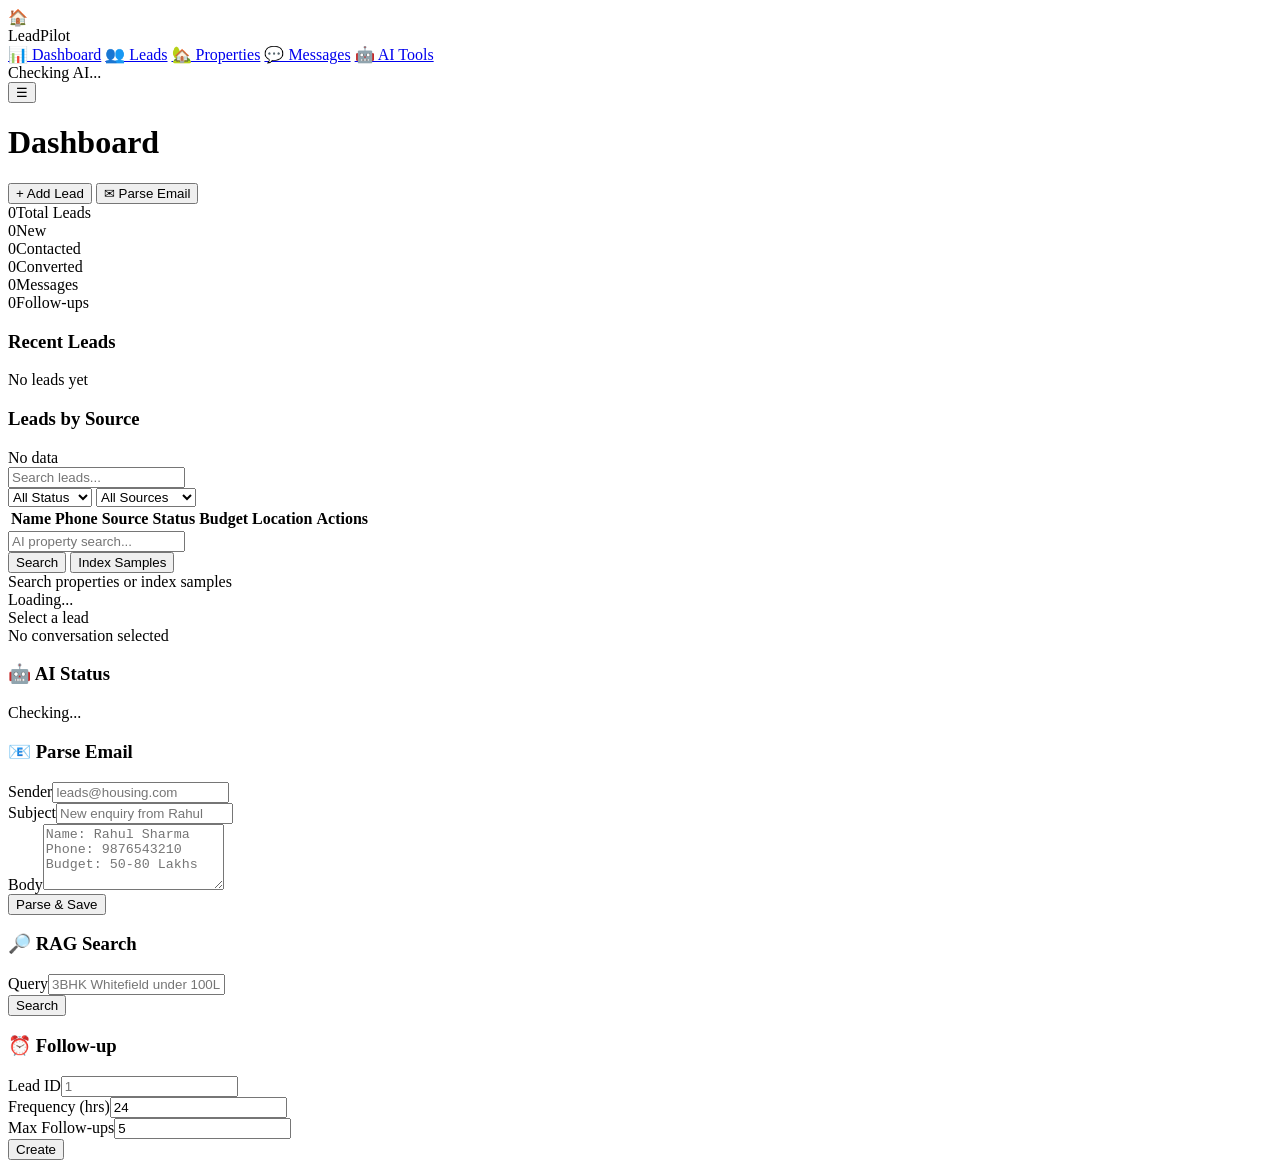
==== frontend/index.html @ 870a41e2 "Initial commit: LeadPilot Real Estate Lead Management System" ====
<!DOCTYPE html>
<html lang="en">
<head>
    <meta charset="UTF-8">
    <meta name="viewport" content="width=device-width, initial-scale=1.0">
    <title>LeadPilot — AI Real Estate Lead Manager</title>
    <meta name="description" content="AI-powered local real estate lead management system">
    <link rel="preconnect" href="https://fonts.googleapis.com">
    <link href="https://fonts.googleapis.com/css2?family=Inter:wght@300;400;500;600;700;800&display=swap" rel="stylesheet">
    <link rel="stylesheet" href="/static/style.css">
</head>
<body>
    <aside class="sidebar" id="sidebar">
        <div class="sidebar-brand">
            <div class="brand-icon">&#127968;</div>
            <span class="brand-text">LeadPilot</span>
        </div>
        <nav class="sidebar-nav">
            <a href="#" class="nav-item active" data-view="dashboard" id="nav-dashboard">&#128202; Dashboard</a>
            <a href="#" class="nav-item" data-view="leads" id="nav-leads">&#128101; Leads</a>
            <a href="#" class="nav-item" data-view="properties" id="nav-properties">&#127969; Properties</a>
            <a href="#" class="nav-item" data-view="messages" id="nav-messages">&#128172; Messages</a>
            <a href="#" class="nav-item" data-view="ai" id="nav-ai">&#129302; AI Tools</a>
        </nav>
        <div class="sidebar-footer">
            <div class="ai-status" id="ai-status-indicator">
                <span class="status-dot offline"></span>
                <span class="status-text">Checking AI...</span>
            </div>
        </div>
    </aside>

    <main class="main-content" id="main-content">
        <header class="top-header">
            <div class="header-left">
                <button class="menu-toggle" id="menu-toggle">&#9776;</button>
                <h1 class="page-title" id="page-title">Dashboard</h1>
            </div>
            <div class="header-right">
                <button class="btn btn-primary btn-sm" id="btn-add-lead">+ Add Lead</button>
                <button class="btn btn-outline btn-sm" id="btn-parse-email">&#9993; Parse Email</button>
            </div>
        </header>

        <!-- Dashboard View -->
        <div class="view active" id="view-dashboard">
            <div class="stats-grid" id="stats-grid">
                <div class="stat-card stat-total"><div class="stat-info"><span class="stat-value" id="stat-total">0</span><span class="stat-label">Total Leads</span></div></div>
                <div class="stat-card stat-new"><div class="stat-info"><span class="stat-value" id="stat-new">0</span><span class="stat-label">New</span></div></div>
                <div class="stat-card stat-contacted"><div class="stat-info"><span class="stat-value" id="stat-contacted">0</span><span class="stat-label">Contacted</span></div></div>
                <div class="stat-card stat-converted"><div class="stat-info"><span class="stat-value" id="stat-converted">0</span><span class="stat-label">Converted</span></div></div>
                <div class="stat-card stat-messages"><div class="stat-info"><span class="stat-value" id="stat-messages">0</span><span class="stat-label">Messages</span></div></div>
                <div class="stat-card stat-followups"><div class="stat-info"><span class="stat-value" id="stat-followups">0</span><span class="stat-label">Follow-ups</span></div></div>
            </div>
            <div class="dashboard-grid">
                <div class="card"><div class="card-header"><h3>Recent Leads</h3></div><div class="card-body" id="recent-leads-list"><div class="empty-state">No leads yet</div></div></div>
                <div class="card"><div class="card-header"><h3>Leads by Source</h3></div><div class="card-body" id="source-chart"><div class="empty-state">No data</div></div></div>
            </div>
        </div>

        <!-- Leads View -->
        <div class="view" id="view-leads">
            <div class="view-controls">
                <div class="search-box"><input type="text" placeholder="Search leads..." id="lead-search" /></div>
                <select id="filter-status" class="select-input"><option value="">All Status</option><option value="new">New</option><option value="contacted">Contacted</option><option value="interested">Interested</option><option value="converted">Converted</option><option value="lost">Lost</option></select>
                <select id="filter-source" class="select-input"><option value="">All Sources</option><option value="housing">Housing.com</option><option value="99acres">99acres</option><option value="magicbricks">MagicBricks</option><option value="manual">Manual</option></select>
            </div>
            <div class="table-container">
                <table class="data-table" id="leads-table"><thead><tr><th>Name</th><th>Phone</th><th>Source</th><th>Status</th><th>Budget</th><th>Location</th><th>Actions</th></tr></thead><tbody id="leads-tbody"></tbody></table>
            </div>
        </div>

        <!-- Properties View -->
        <div class="view" id="view-properties">
            <div class="view-controls">
                <div class="search-box"><input type="text" placeholder="AI property search..." id="property-search" /></div>
                <button class="btn btn-primary btn-sm" id="btn-search-properties">Search</button>
                <button class="btn btn-outline btn-sm" id="btn-index-samples">Index Samples</button>
            </div>
            <div class="properties-grid" id="properties-grid"><div class="empty-state">Search properties or index samples</div></div>
        </div>

        <!-- Messages View -->
        <div class="view" id="view-messages">
            <div class="messages-layout">
                <div class="leads-sidebar" id="msg-leads-list"><div class="empty-state small">Loading...</div></div>
                <div class="chat-area" id="chat-area">
                    <div class="chat-header" id="chat-header">Select a lead</div>
                    <div class="chat-messages" id="chat-messages"><div class="empty-state">No conversation selected</div></div>
                    <div class="chat-input" id="chat-input-area" style="display:none">
                        <input type="text" placeholder="Type a message..." id="chat-input" />
                        <button class="btn btn-primary btn-sm" id="btn-send-msg">Send</button>
                        <button class="btn btn-accent btn-sm" id="btn-ai-reply">&#129302; AI</button>
                    </div>
                </div>
            </div>
        </div>

        <!-- AI Tools View -->
        <div class="view" id="view-ai">
            <div class="ai-tools-grid">
                <div class="card"><div class="card-header"><h3>&#129302; AI Status</h3></div><div class="card-body" id="ai-status-detail"><p>Checking...</p></div></div>
                <div class="card"><div class="card-header"><h3>&#128231; Parse Email</h3></div><div class="card-body">
                    <div class="form-group"><label>Sender</label><input type="text" id="parse-sender" class="form-input" placeholder="leads@housing.com" /></div>
                    <div class="form-group"><label>Subject</label><input type="text" id="parse-subject" class="form-input" placeholder="New enquiry from Rahul" /></div>
                    <div class="form-group"><label>Body</label><textarea id="parse-body" class="form-input" rows="4" placeholder="Name: Rahul Sharma&#10;Phone: 9876543210&#10;Budget: 50-80 Lakhs"></textarea></div>
                    <button class="btn btn-primary" id="btn-do-parse">Parse & Save</button>
                    <div class="result-box" id="parse-result" style="display:none"></div>
                </div></div>
                <div class="card"><div class="card-header"><h3>&#128270; RAG Search</h3></div><div class="card-body">
                    <div class="form-group"><label>Query</label><input type="text" id="rag-query" class="form-input" placeholder="3BHK Whitefield under 100L" /></div>
                    <button class="btn btn-primary" id="btn-rag-search">Search</button>
                    <div class="result-box" id="rag-result" style="display:none"></div>
                </div></div>
                <div class="card"><div class="card-header"><h3>&#9200; Follow-up</h3></div><div class="card-body">
                    <div class="form-group"><label>Lead ID</label><input type="number" id="fu-lead-id" class="form-input" placeholder="1" /></div>
                    <div class="form-group"><label>Frequency (hrs)</label><input type="number" id="fu-frequency" class="form-input" value="24" /></div>
                    <div class="form-group"><label>Max Follow-ups</label><input type="number" id="fu-max" class="form-input" value="5" /></div>
                    <button class="btn btn-primary" id="btn-create-followup">Create</button>
                    <div class="result-box" id="followup-result" style="display:none"></div>
                </div></div>
            </div>
        </div>
    </main>

    <!-- Add Lead Modal -->
    <div class="modal-overlay" id="modal-overlay" style="display:none">
        <div class="modal" id="add-lead-modal">
            <div class="modal-header"><h3>Add New Lead</h3><button class="modal-close" id="modal-close">&times;</button></div>
            <div class="modal-body">
                <div class="form-row"><div class="form-group"><label>Name *</label><input type="text" id="new-lead-name" class="form-input" required /></div><div class="form-group"><label>Phone</label><input type="text" id="new-lead-phone" class="form-input" /></div></div>
                <div class="form-row"><div class="form-group"><label>Email</label><input type="email" id="new-lead-email" class="form-input" /></div><div class="form-group"><label>Source</label><select id="new-lead-source" class="form-input"><option value="manual">Manual</option><option value="housing">Housing.com</option><option value="99acres">99acres</option><option value="magicbricks">MagicBricks</option></select></div></div>
                <div class="form-row"><div class="form-group"><label>Budget Min (L)</label><input type="number" id="new-lead-budget-min" class="form-input" /></div><div class="form-group"><label>Budget Max (L)</label><input type="number" id="new-lead-budget-max" class="form-input" /></div></div>
                <div class="form-row"><div class="form-group"><label>Location</label><input type="text" id="new-lead-location" class="form-input" /></div><div class="form-group"><label>Type</label><select id="new-lead-type" class="form-input"><option value="">Any</option><option value="apartment">Apartment</option><option value="villa">Villa</option><option value="plot">Plot</option><option value="office">Office</option></select></div></div>
                <div class="form-group"><label>Notes</label><textarea id="new-lead-notes" class="form-input" rows="2"></textarea></div>
            </div>
            <div class="modal-footer"><button class="btn btn-outline" id="btn-cancel-lead">Cancel</button><button class="btn btn-primary" id="btn-save-lead">Save Lead</button></div>
        </div>
    </div>
    <div class="toast-container" id="toast-container"></div>
    <script src="/static/app.js"></script>
</body>
</html>
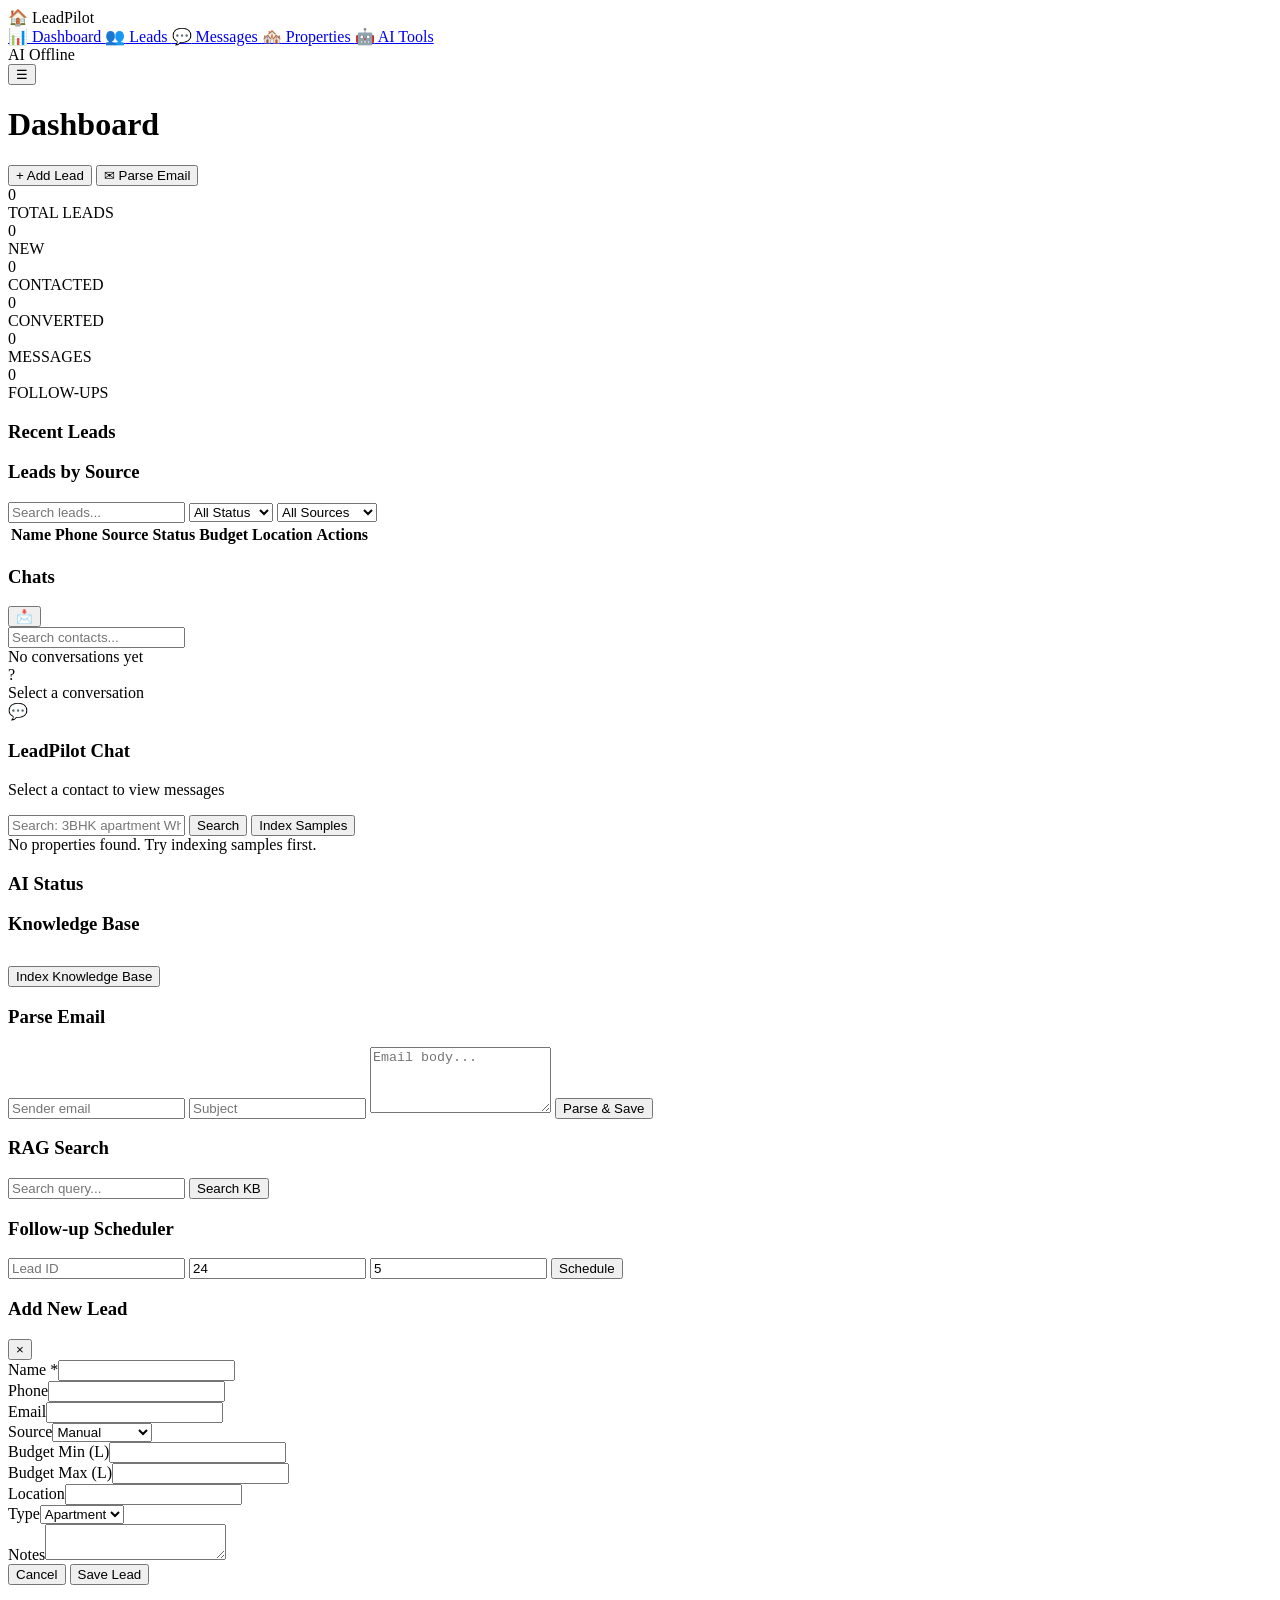
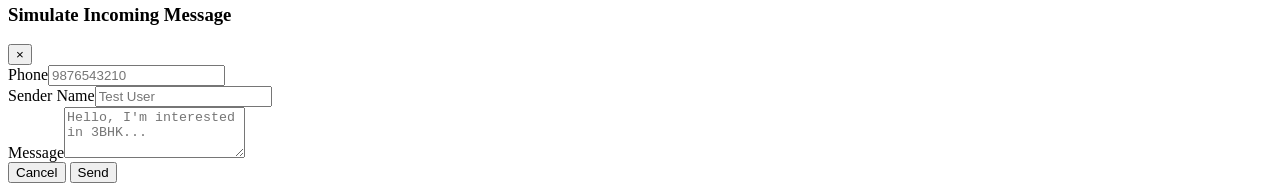
==== commit 8d81a53d: "Add WhatsApp Web-style chat UI with auto-reply & RAG knowledge base - WhatsApp Web layout: contact l" ====
--- a/frontend/index.html
+++ b/frontend/index.html
@@ -3,141 +3,226 @@
 <head>
     <meta charset="UTF-8">
     <meta name="viewport" content="width=device-width, initial-scale=1.0">
-    <title>LeadPilot — AI Real Estate Lead Manager</title>
-    <meta name="description" content="AI-powered local real estate lead management system">
-    <link rel="preconnect" href="https://fonts.googleapis.com">
-    <link href="https://fonts.googleapis.com/css2?family=Inter:wght@300;400;500;600;700;800&display=swap" rel="stylesheet">
+    <title>LeadPilot - AI Real Estate Lead Manager</title>
+    <meta name="description" content="AI-powered real estate lead management with WhatsApp integration">
     <link rel="stylesheet" href="/static/style.css">
+    <link href="https://fonts.googleapis.com/css2?family=Inter:wght@300;400;500;600;700&display=swap" rel="stylesheet">
 </head>
 <body>
-    <aside class="sidebar" id="sidebar">
-        <div class="sidebar-brand">
-            <div class="brand-icon">&#127968;</div>
-            <span class="brand-text">LeadPilot</span>
-        </div>
-        <nav class="sidebar-nav">
-            <a href="#" class="nav-item active" data-view="dashboard" id="nav-dashboard">&#128202; Dashboard</a>
-            <a href="#" class="nav-item" data-view="leads" id="nav-leads">&#128101; Leads</a>
-            <a href="#" class="nav-item" data-view="properties" id="nav-properties">&#127969; Properties</a>
-            <a href="#" class="nav-item" data-view="messages" id="nav-messages">&#128172; Messages</a>
-            <a href="#" class="nav-item" data-view="ai" id="nav-ai">&#129302; AI Tools</a>
-        </nav>
-        <div class="sidebar-footer">
-            <div class="ai-status" id="ai-status-indicator">
-                <span class="status-dot offline"></span>
-                <span class="status-text">Checking AI...</span>
-            </div>
-        </div>
-    </aside>
-
-    <main class="main-content" id="main-content">
-        <header class="top-header">
-            <div class="header-left">
-                <button class="menu-toggle" id="menu-toggle">&#9776;</button>
+    <!-- Toast container -->
+    <div id="toast-container"></div>
+
+    <div class="app-layout">
+        <!-- Sidebar -->
+        <aside class="sidebar" id="sidebar">
+            <div class="sidebar-header">
+                <span class="logo-icon">🏠</span>
+                <span class="logo-text">LeadPilot</span>
+            </div>
+            <nav class="sidebar-nav">
+                <a href="#" class="nav-item active" data-view="dashboard" id="nav-dashboard">
+                    <span class="nav-icon">📊</span> Dashboard
+                </a>
+                <a href="#" class="nav-item" data-view="leads" id="nav-leads">
+                    <span class="nav-icon">👥</span> Leads
+                </a>
+                <a href="#" class="nav-item" data-view="messages" id="nav-messages">
+                    <span class="nav-icon">💬</span> Messages
+                    <span class="nav-badge" id="nav-unread-badge" style="display:none">0</span>
+                </a>
+                <a href="#" class="nav-item" data-view="properties" id="nav-properties">
+                    <span class="nav-icon">🏘️</span> Properties
+                </a>
+                <a href="#" class="nav-item" data-view="ai" id="nav-ai">
+                    <span class="nav-icon">🤖</span> AI Tools
+                </a>
+            </nav>
+            <div class="sidebar-footer">
+                <span class="status-dot offline" id="ai-dot"></span>
+                <span class="status-text" id="ai-status-text">AI Offline</span>
+            </div>
+        </aside>
+
+        <!-- Main content -->
+        <main class="main-content">
+            <!-- Top bar -->
+            <header class="top-bar">
+                <button class="menu-toggle" id="menu-toggle">☰</button>
                 <h1 class="page-title" id="page-title">Dashboard</h1>
-            </div>
-            <div class="header-right">
-                <button class="btn btn-primary btn-sm" id="btn-add-lead">+ Add Lead</button>
-                <button class="btn btn-outline btn-sm" id="btn-parse-email">&#9993; Parse Email</button>
-            </div>
-        </header>
-
-        <!-- Dashboard View -->
-        <div class="view active" id="view-dashboard">
-            <div class="stats-grid" id="stats-grid">
-                <div class="stat-card stat-total"><div class="stat-info"><span class="stat-value" id="stat-total">0</span><span class="stat-label">Total Leads</span></div></div>
-                <div class="stat-card stat-new"><div class="stat-info"><span class="stat-value" id="stat-new">0</span><span class="stat-label">New</span></div></div>
-                <div class="stat-card stat-contacted"><div class="stat-info"><span class="stat-value" id="stat-contacted">0</span><span class="stat-label">Contacted</span></div></div>
-                <div class="stat-card stat-converted"><div class="stat-info"><span class="stat-value" id="stat-converted">0</span><span class="stat-label">Converted</span></div></div>
-                <div class="stat-card stat-messages"><div class="stat-info"><span class="stat-value" id="stat-messages">0</span><span class="stat-label">Messages</span></div></div>
-                <div class="stat-card stat-followups"><div class="stat-info"><span class="stat-value" id="stat-followups">0</span><span class="stat-label">Follow-ups</span></div></div>
-            </div>
-            <div class="dashboard-grid">
-                <div class="card"><div class="card-header"><h3>Recent Leads</h3></div><div class="card-body" id="recent-leads-list"><div class="empty-state">No leads yet</div></div></div>
-                <div class="card"><div class="card-header"><h3>Leads by Source</h3></div><div class="card-body" id="source-chart"><div class="empty-state">No data</div></div></div>
-            </div>
-        </div>
-
-        <!-- Leads View -->
-        <div class="view" id="view-leads">
-            <div class="view-controls">
-                <div class="search-box"><input type="text" placeholder="Search leads..." id="lead-search" /></div>
-                <select id="filter-status" class="select-input"><option value="">All Status</option><option value="new">New</option><option value="contacted">Contacted</option><option value="interested">Interested</option><option value="converted">Converted</option><option value="lost">Lost</option></select>
-                <select id="filter-source" class="select-input"><option value="">All Sources</option><option value="housing">Housing.com</option><option value="99acres">99acres</option><option value="magicbricks">MagicBricks</option><option value="manual">Manual</option></select>
-            </div>
-            <div class="table-container">
-                <table class="data-table" id="leads-table"><thead><tr><th>Name</th><th>Phone</th><th>Source</th><th>Status</th><th>Budget</th><th>Location</th><th>Actions</th></tr></thead><tbody id="leads-tbody"></tbody></table>
-            </div>
-        </div>
-
-        <!-- Properties View -->
-        <div class="view" id="view-properties">
-            <div class="view-controls">
-                <div class="search-box"><input type="text" placeholder="AI property search..." id="property-search" /></div>
-                <button class="btn btn-primary btn-sm" id="btn-search-properties">Search</button>
-                <button class="btn btn-outline btn-sm" id="btn-index-samples">Index Samples</button>
-            </div>
-            <div class="properties-grid" id="properties-grid"><div class="empty-state">Search properties or index samples</div></div>
-        </div>
-
-        <!-- Messages View -->
-        <div class="view" id="view-messages">
-            <div class="messages-layout">
-                <div class="leads-sidebar" id="msg-leads-list"><div class="empty-state small">Loading...</div></div>
-                <div class="chat-area" id="chat-area">
-                    <div class="chat-header" id="chat-header">Select a lead</div>
-                    <div class="chat-messages" id="chat-messages"><div class="empty-state">No conversation selected</div></div>
-                    <div class="chat-input" id="chat-input-area" style="display:none">
-                        <input type="text" placeholder="Type a message..." id="chat-input" />
-                        <button class="btn btn-primary btn-sm" id="btn-send-msg">Send</button>
-                        <button class="btn btn-accent btn-sm" id="btn-ai-reply">&#129302; AI</button>
-                    </div>
-                </div>
-            </div>
-        </div>
-
-        <!-- AI Tools View -->
-        <div class="view" id="view-ai">
-            <div class="ai-tools-grid">
-                <div class="card"><div class="card-header"><h3>&#129302; AI Status</h3></div><div class="card-body" id="ai-status-detail"><p>Checking...</p></div></div>
-                <div class="card"><div class="card-header"><h3>&#128231; Parse Email</h3></div><div class="card-body">
-                    <div class="form-group"><label>Sender</label><input type="text" id="parse-sender" class="form-input" placeholder="leads@housing.com" /></div>
-                    <div class="form-group"><label>Subject</label><input type="text" id="parse-subject" class="form-input" placeholder="New enquiry from Rahul" /></div>
-                    <div class="form-group"><label>Body</label><textarea id="parse-body" class="form-input" rows="4" placeholder="Name: Rahul Sharma&#10;Phone: 9876543210&#10;Budget: 50-80 Lakhs"></textarea></div>
-                    <button class="btn btn-primary" id="btn-do-parse">Parse & Save</button>
-                    <div class="result-box" id="parse-result" style="display:none"></div>
-                </div></div>
-                <div class="card"><div class="card-header"><h3>&#128270; RAG Search</h3></div><div class="card-body">
-                    <div class="form-group"><label>Query</label><input type="text" id="rag-query" class="form-input" placeholder="3BHK Whitefield under 100L" /></div>
-                    <button class="btn btn-primary" id="btn-rag-search">Search</button>
-                    <div class="result-box" id="rag-result" style="display:none"></div>
-                </div></div>
-                <div class="card"><div class="card-header"><h3>&#9200; Follow-up</h3></div><div class="card-body">
-                    <div class="form-group"><label>Lead ID</label><input type="number" id="fu-lead-id" class="form-input" placeholder="1" /></div>
-                    <div class="form-group"><label>Frequency (hrs)</label><input type="number" id="fu-frequency" class="form-input" value="24" /></div>
-                    <div class="form-group"><label>Max Follow-ups</label><input type="number" id="fu-max" class="form-input" value="5" /></div>
-                    <button class="btn btn-primary" id="btn-create-followup">Create</button>
-                    <div class="result-box" id="followup-result" style="display:none"></div>
-                </div></div>
-            </div>
-        </div>
-    </main>
+                <div class="top-actions">
+                    <button class="btn btn-primary" id="btn-add-lead">+ Add Lead</button>
+                    <button class="btn btn-outline" id="btn-parse-email">✉ Parse Email</button>
+                </div>
+            </header>
+
+            <!-- ═══ Dashboard View ═══ -->
+            <section class="view active" id="view-dashboard">
+                <div class="stats-grid">
+                    <div class="stat-card"><div class="stat-value" id="stat-total">0</div><div class="stat-label">TOTAL LEADS</div><div class="stat-accent accent-blue"></div></div>
+                    <div class="stat-card"><div class="stat-value" id="stat-new">0</div><div class="stat-label">NEW</div><div class="stat-accent accent-orange"></div></div>
+                    <div class="stat-card"><div class="stat-value" id="stat-contacted">0</div><div class="stat-label">CONTACTED</div><div class="stat-accent accent-cyan"></div></div>
+                    <div class="stat-card"><div class="stat-value" id="stat-converted">0</div><div class="stat-label">CONVERTED</div><div class="stat-accent accent-green"></div></div>
+                    <div class="stat-card"><div class="stat-value" id="stat-messages">0</div><div class="stat-label">MESSAGES</div><div class="stat-accent accent-orange"></div></div>
+                    <div class="stat-card"><div class="stat-value" id="stat-followups">0</div><div class="stat-label">FOLLOW-UPS</div><div class="stat-accent accent-cyan"></div></div>
+                </div>
+                <div class="dashboard-grid">
+                    <div class="card"><h3>Recent Leads</h3><div id="recent-leads-list" class="recent-leads"></div></div>
+                    <div class="card"><h3>Leads by Source</h3><div id="source-chart"></div></div>
+                </div>
+            </section>
+
+            <!-- ═══ Leads View ═══ -->
+            <section class="view" id="view-leads">
+                <div class="filter-bar">
+                    <input type="text" id="lead-search" placeholder="Search leads..." class="input">
+                    <select id="filter-status" class="input"><option value="">All Status</option><option value="new">New</option><option value="contacted">Contacted</option><option value="interested">Interested</option><option value="converted">Converted</option><option value="lost">Lost</option></select>
+                    <select id="filter-source" class="input"><option value="">All Sources</option><option value="housing">Housing.com</option><option value="99acres">99acres</option><option value="magicbricks">MagicBricks</option><option value="manual">Manual</option><option value="whatsapp">WhatsApp</option></select>
+                </div>
+                <div class="table-wrap"><table class="data-table"><thead><tr><th>Name</th><th>Phone</th><th>Source</th><th>Status</th><th>Budget</th><th>Location</th><th>Actions</th></tr></thead><tbody id="leads-tbody"></tbody></table></div>
+            </section>
+
+            <!-- ═══ Messages View (WhatsApp Web) ═══ -->
+            <section class="view" id="view-messages">
+                <div class="wa-container">
+                    <!-- Left: Contact list -->
+                    <div class="wa-sidebar">
+                        <div class="wa-sidebar-header">
+                            <h3>Chats</h3>
+                            <button class="btn-icon" id="btn-simulate" title="Simulate incoming message">📩</button>
+                        </div>
+                        <div class="wa-search-bar">
+                            <input type="text" id="chat-search" placeholder="Search contacts..." class="wa-search-input">
+                        </div>
+                        <div class="wa-contact-list" id="wa-contact-list">
+                            <div class="empty-state small">No conversations yet</div>
+                        </div>
+                    </div>
+                    <!-- Right: Chat area -->
+                    <div class="wa-chat-area">
+                        <div class="wa-chat-header" id="wa-chat-header">
+                            <div class="wa-chat-header-info">
+                                <div class="wa-avatar" id="wa-chat-avatar">?</div>
+                                <div>
+                                    <div class="wa-chat-name" id="wa-chat-name">Select a conversation</div>
+                                    <div class="wa-chat-phone" id="wa-chat-phone"></div>
+                                </div>
+                            </div>
+                            <div class="wa-chat-header-actions" id="wa-chat-actions" style="display:none">
+                                <button class="btn-icon wa-auto-reply-btn" id="btn-toggle-auto" title="Toggle auto-reply">🤖</button>
+                                <span class="wa-auto-label" id="wa-auto-label">Auto: ON</span>
+                            </div>
+                        </div>
+                        <div class="wa-messages" id="wa-messages">
+                            <div class="wa-empty-chat">
+                                <div class="wa-empty-icon">💬</div>
+                                <h3>LeadPilot Chat</h3>
+                                <p>Select a contact to view messages</p>
+                            </div>
+                        </div>
+                        <div class="wa-input-bar" id="wa-input-bar" style="display:none">
+                            <input type="text" id="wa-msg-input" placeholder="Type a message..." class="wa-msg-field">
+                            <button class="btn-icon wa-ai-btn" id="btn-wa-ai" title="Generate AI reply">🤖</button>
+                            <button class="btn wa-send-btn" id="btn-wa-send">Send</button>
+                        </div>
+                    </div>
+                </div>
+            </section>
+
+            <!-- ═══ Properties View ═══ -->
+            <section class="view" id="view-properties">
+                <div class="filter-bar">
+                    <input type="text" id="property-search" placeholder="Search: 3BHK apartment Whitefield..." class="input" style="flex:1">
+                    <button class="btn btn-primary" id="btn-search-properties">Search</button>
+                    <button class="btn btn-outline" id="btn-index-samples">Index Samples</button>
+                </div>
+                <div class="properties-grid" id="properties-grid"><div class="empty-state">No properties found. Try indexing samples first.</div></div>
+            </section>
+
+            <!-- ═══ AI Tools View ═══ -->
+            <section class="view" id="view-ai">
+                <div class="ai-grid">
+                    <div class="card">
+                        <h3>AI Status</h3>
+                        <div id="ai-status-detail"></div>
+                    </div>
+                    <div class="card">
+                        <h3>Knowledge Base</h3>
+                        <div id="kb-status"></div>
+                        <button class="btn btn-primary" id="btn-index-kb" style="margin-top:12px">Index Knowledge Base</button>
+                    </div>
+                    <div class="card">
+                        <h3>Parse Email</h3>
+                        <input type="text" id="parse-sender" placeholder="Sender email" class="input">
+                        <input type="text" id="parse-subject" placeholder="Subject" class="input">
+                        <textarea id="parse-body" placeholder="Email body..." class="input" rows="4"></textarea>
+                        <button class="btn btn-primary" id="btn-do-parse">Parse & Save</button>
+                        <pre id="parse-result" class="result-box" style="display:none"></pre>
+                    </div>
+                    <div class="card">
+                        <h3>RAG Search</h3>
+                        <input type="text" id="rag-query" placeholder="Search query..." class="input">
+                        <button class="btn btn-primary" id="btn-rag-search">Search KB</button>
+                        <pre id="rag-result" class="result-box" style="display:none"></pre>
+                    </div>
+                    <div class="card">
+                        <h3>Follow-up Scheduler</h3>
+                        <input type="number" id="fu-lead-id" placeholder="Lead ID" class="input">
+                        <input type="number" id="fu-frequency" placeholder="Every N hours" value="24" class="input">
+                        <input type="number" id="fu-max" placeholder="Max follow-ups" value="5" class="input">
+                        <button class="btn btn-primary" id="btn-create-followup">Schedule</button>
+                        <pre id="followup-result" class="result-box" style="display:none"></pre>
+                    </div>
+                </div>
+            </section>
+        </main>
+    </div>
 
     <!-- Add Lead Modal -->
-    <div class="modal-overlay" id="modal-overlay" style="display:none">
-        <div class="modal" id="add-lead-modal">
+    <div class="modal-overlay" id="modal-overlay">
+        <div class="modal">
             <div class="modal-header"><h3>Add New Lead</h3><button class="modal-close" id="modal-close">&times;</button></div>
             <div class="modal-body">
-                <div class="form-row"><div class="form-group"><label>Name *</label><input type="text" id="new-lead-name" class="form-input" required /></div><div class="form-group"><label>Phone</label><input type="text" id="new-lead-phone" class="form-input" /></div></div>
-                <div class="form-row"><div class="form-group"><label>Email</label><input type="email" id="new-lead-email" class="form-input" /></div><div class="form-group"><label>Source</label><select id="new-lead-source" class="form-input"><option value="manual">Manual</option><option value="housing">Housing.com</option><option value="99acres">99acres</option><option value="magicbricks">MagicBricks</option></select></div></div>
-                <div class="form-row"><div class="form-group"><label>Budget Min (L)</label><input type="number" id="new-lead-budget-min" class="form-input" /></div><div class="form-group"><label>Budget Max (L)</label><input type="number" id="new-lead-budget-max" class="form-input" /></div></div>
-                <div class="form-row"><div class="form-group"><label>Location</label><input type="text" id="new-lead-location" class="form-input" /></div><div class="form-group"><label>Type</label><select id="new-lead-type" class="form-input"><option value="">Any</option><option value="apartment">Apartment</option><option value="villa">Villa</option><option value="plot">Plot</option><option value="office">Office</option></select></div></div>
-                <div class="form-group"><label>Notes</label><textarea id="new-lead-notes" class="form-input" rows="2"></textarea></div>
-            </div>
-            <div class="modal-footer"><button class="btn btn-outline" id="btn-cancel-lead">Cancel</button><button class="btn btn-primary" id="btn-save-lead">Save Lead</button></div>
+                <div class="form-row">
+                    <div class="form-group"><label>Name *</label><input type="text" id="new-lead-name" class="input"></div>
+                    <div class="form-group"><label>Phone</label><input type="text" id="new-lead-phone" class="input"></div>
+                </div>
+                <div class="form-row">
+                    <div class="form-group"><label>Email</label><input type="email" id="new-lead-email" class="input"></div>
+                    <div class="form-group"><label>Source</label><select id="new-lead-source" class="input"><option value="manual">Manual</option><option value="housing">Housing.com</option><option value="99acres">99acres</option><option value="magicbricks">MagicBricks</option></select></div>
+                </div>
+                <div class="form-row">
+                    <div class="form-group"><label>Budget Min (L)</label><input type="number" id="new-lead-budget-min" class="input"></div>
+                    <div class="form-group"><label>Budget Max (L)</label><input type="number" id="new-lead-budget-max" class="input"></div>
+                </div>
+                <div class="form-row">
+                    <div class="form-group"><label>Location</label><input type="text" id="new-lead-location" class="input"></div>
+                    <div class="form-group"><label>Type</label><select id="new-lead-type" class="input"><option value="apartment">Apartment</option><option value="villa">Villa</option><option value="plot">Plot</option><option value="office">Office</option></select></div>
+                </div>
+                <div class="form-group"><label>Notes</label><textarea id="new-lead-notes" class="input" rows="2"></textarea></div>
+            </div>
+            <div class="modal-footer">
+                <button class="btn btn-outline" id="btn-cancel-lead">Cancel</button>
+                <button class="btn btn-primary" id="btn-save-lead">Save Lead</button>
+            </div>
         </div>
     </div>
-    <div class="toast-container" id="toast-container"></div>
+
+    <!-- Simulate Message Modal -->
+    <div class="modal-overlay" id="simulate-modal">
+        <div class="modal" style="max-width:400px">
+            <div class="modal-header"><h3>Simulate Incoming Message</h3><button class="modal-close" id="sim-modal-close">&times;</button></div>
+            <div class="modal-body">
+                <div class="form-group"><label>Phone</label><input type="text" id="sim-phone" class="input" placeholder="9876543210"></div>
+                <div class="form-group"><label>Sender Name</label><input type="text" id="sim-name" class="input" placeholder="Test User"></div>
+                <div class="form-group"><label>Message</label><textarea id="sim-message" class="input" rows="3" placeholder="Hello, I'm interested in 3BHK..."></textarea></div>
+            </div>
+            <div class="modal-footer">
+                <button class="btn btn-outline" id="sim-cancel">Cancel</button>
+                <button class="btn btn-primary" id="sim-send">Send</button>
+            </div>
+        </div>
+    </div>
+
     <script src="/static/app.js"></script>
 </body>
 </html>
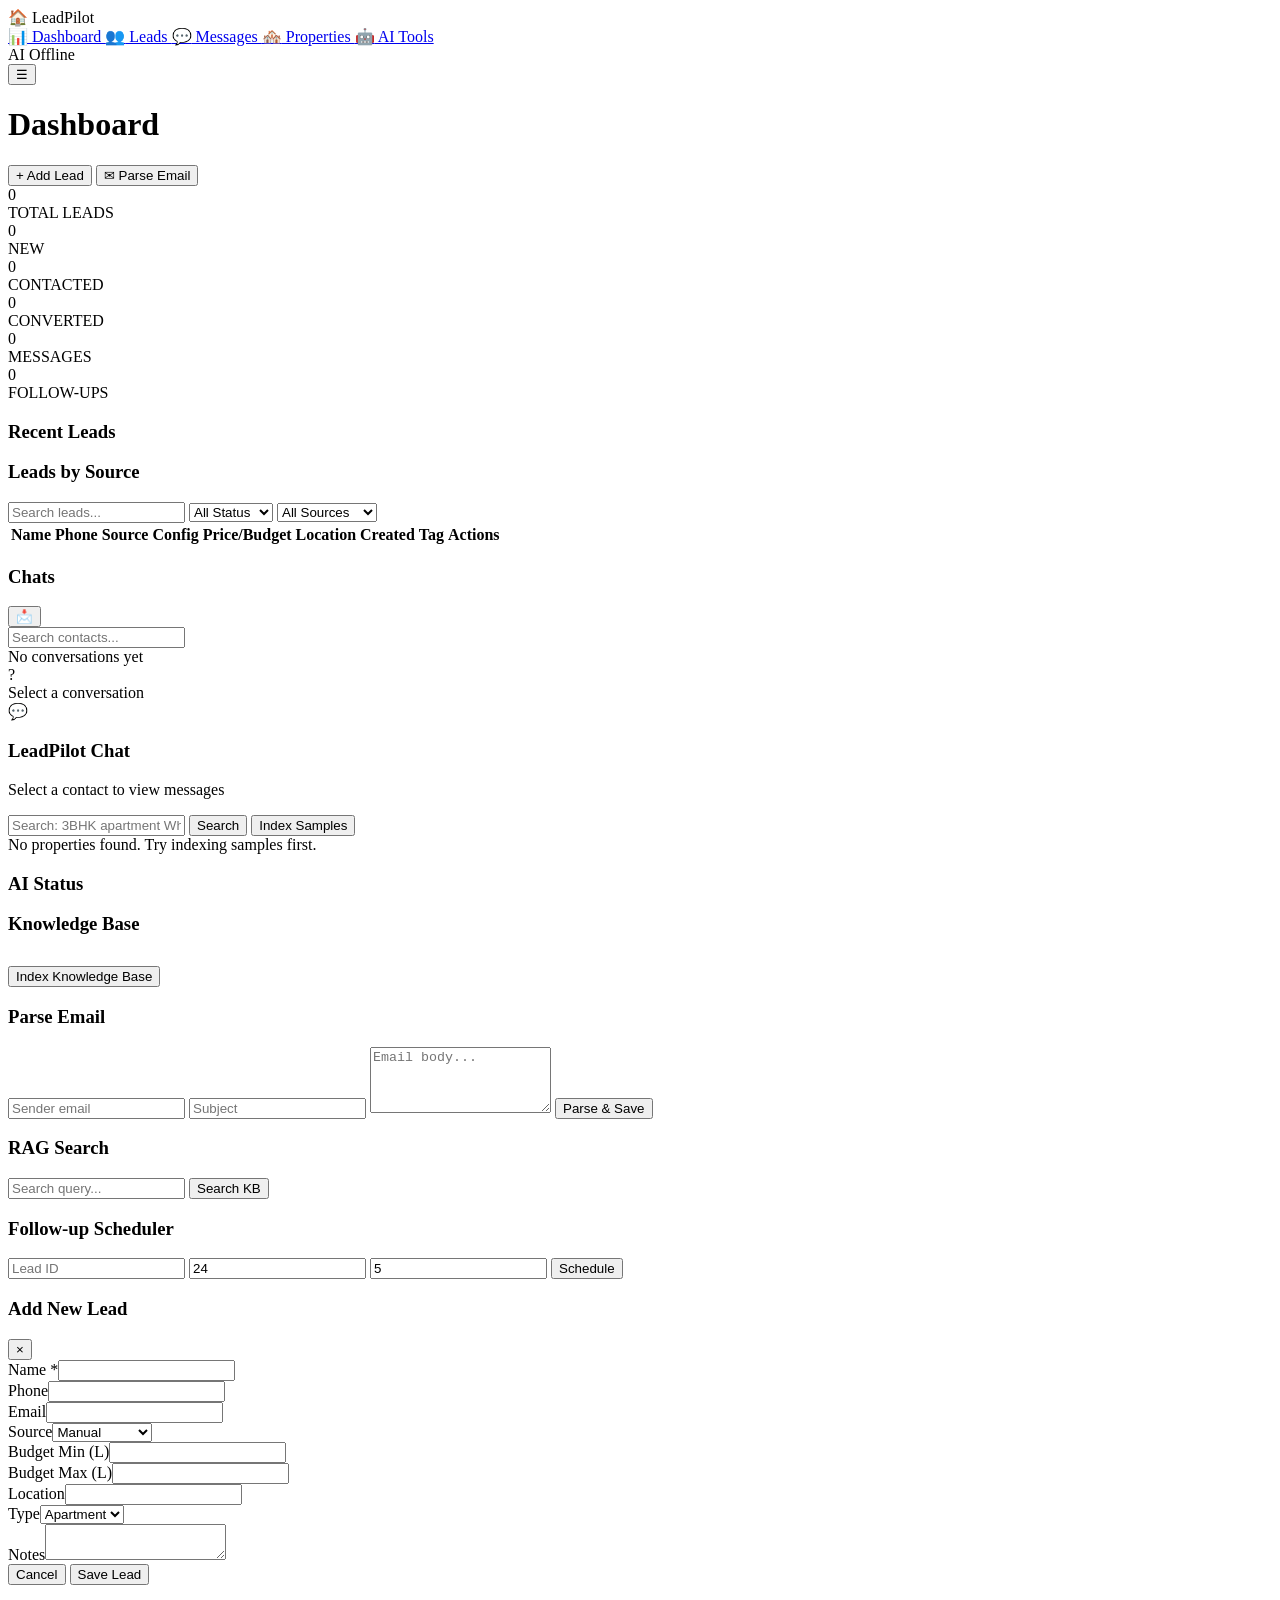
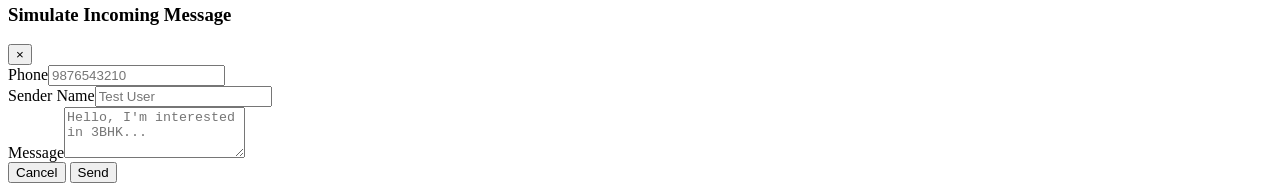
==== commit 5c5b4af0: "Fix UI, parsing logic, auto-polling and lead tags" ====
--- a/frontend/index.html
+++ b/frontend/index.html
@@ -78,7 +78,7 @@
                     <select id="filter-status" class="input"><option value="">All Status</option><option value="new">New</option><option value="contacted">Contacted</option><option value="interested">Interested</option><option value="converted">Converted</option><option value="lost">Lost</option></select>
                     <select id="filter-source" class="input"><option value="">All Sources</option><option value="housing">Housing.com</option><option value="99acres">99acres</option><option value="magicbricks">MagicBricks</option><option value="manual">Manual</option><option value="whatsapp">WhatsApp</option></select>
                 </div>
-                <div class="table-wrap"><table class="data-table"><thead><tr><th>Name</th><th>Phone</th><th>Source</th><th>Status</th><th>Budget</th><th>Location</th><th>Actions</th></tr></thead><tbody id="leads-tbody"></tbody></table></div>
+                <div class="table-wrap"><table class="data-table"><thead><tr><th>Name</th><th>Phone</th><th>Source</th><th>Config</th><th>Price/Budget</th><th>Location</th><th>Created</th><th>Tag</th><th>Actions</th></tr></thead><tbody id="leads-tbody"></tbody></table></div>
             </section>
 
             <!-- ═══ Messages View (WhatsApp Web) ═══ -->
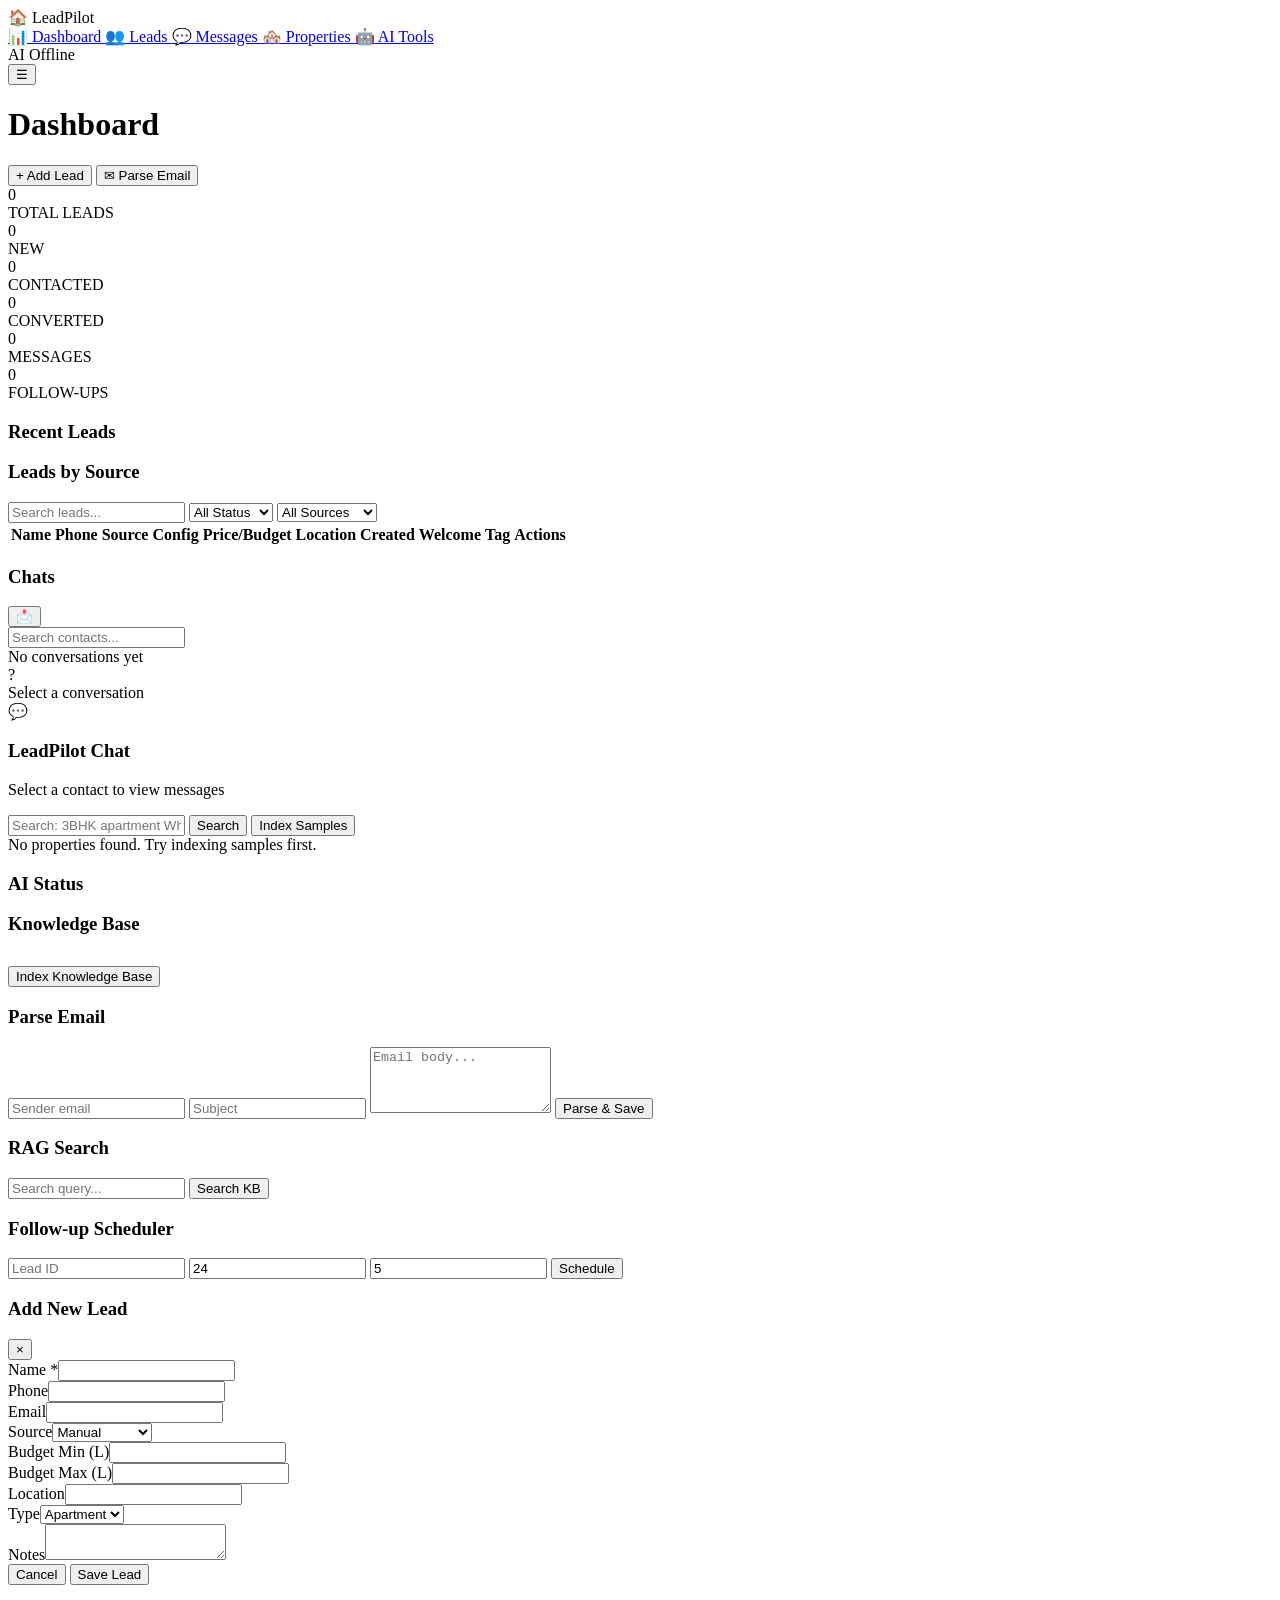
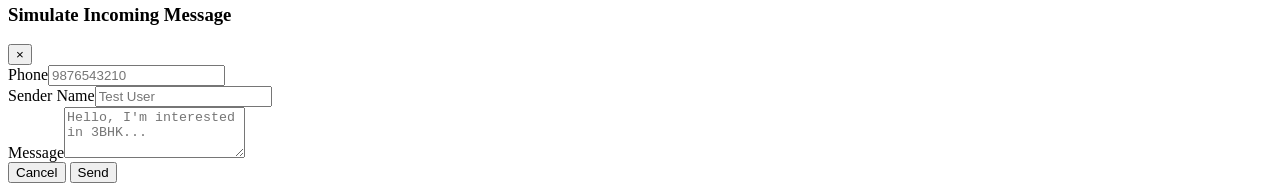
==== commit 9336f732: "Enhance WhatsApp automation: auto-trigger welcome sequence, correct media ordering, location sequenc" ====
--- a/frontend/index.html
+++ b/frontend/index.html
@@ -78,7 +78,7 @@
                     <select id="filter-status" class="input"><option value="">All Status</option><option value="new">New</option><option value="contacted">Contacted</option><option value="interested">Interested</option><option value="converted">Converted</option><option value="lost">Lost</option></select>
                     <select id="filter-source" class="input"><option value="">All Sources</option><option value="housing">Housing.com</option><option value="99acres">99acres</option><option value="magicbricks">MagicBricks</option><option value="manual">Manual</option><option value="whatsapp">WhatsApp</option></select>
                 </div>
-                <div class="table-wrap"><table class="data-table"><thead><tr><th>Name</th><th>Phone</th><th>Source</th><th>Config</th><th>Price/Budget</th><th>Location</th><th>Created</th><th>Tag</th><th>Actions</th></tr></thead><tbody id="leads-tbody"></tbody></table></div>
+                <div class="table-wrap"><table class="data-table"><thead><tr><th>Name</th><th>Phone</th><th>Source</th><th>Config</th><th>Price/Budget</th><th>Location</th><th>Created</th><th>Welcome</th><th>Tag</th><th>Actions</th></tr></thead><tbody id="leads-tbody"></tbody></table></div>
             </section>
 
             <!-- ═══ Messages View (WhatsApp Web) ═══ -->
@@ -120,8 +120,11 @@
                             </div>
                         </div>
                         <div class="wa-input-bar" id="wa-input-bar" style="display:none">
+                            <button class="btn-icon wa-attach-btn" id="btn-wa-attach" title="Attach Media">📎</button>
+                            <input type="file" id="wa-file-input" style="display:none" accept="image/*,video/*,application/pdf">
+                            <div id="wa-file-preview" style="display:none; font-size:12px; margin-right:8px; color:var(--text-secondary); max-width:80px; overflow:hidden; text-overflow:ellipsis; white-space:nowrap;"></div>
                             <input type="text" id="wa-msg-input" placeholder="Type a message..." class="wa-msg-field">
-                            <button class="btn-icon wa-ai-btn" id="btn-wa-ai" title="Generate AI reply">🤖</button>
+                            <button class="btn-icon wa-ai-btn" id="btn-wa-ai" title="Generate AI reply">✨</button>
                             <button class="btn wa-send-btn" id="btn-wa-send">Send</button>
                         </div>
                     </div>
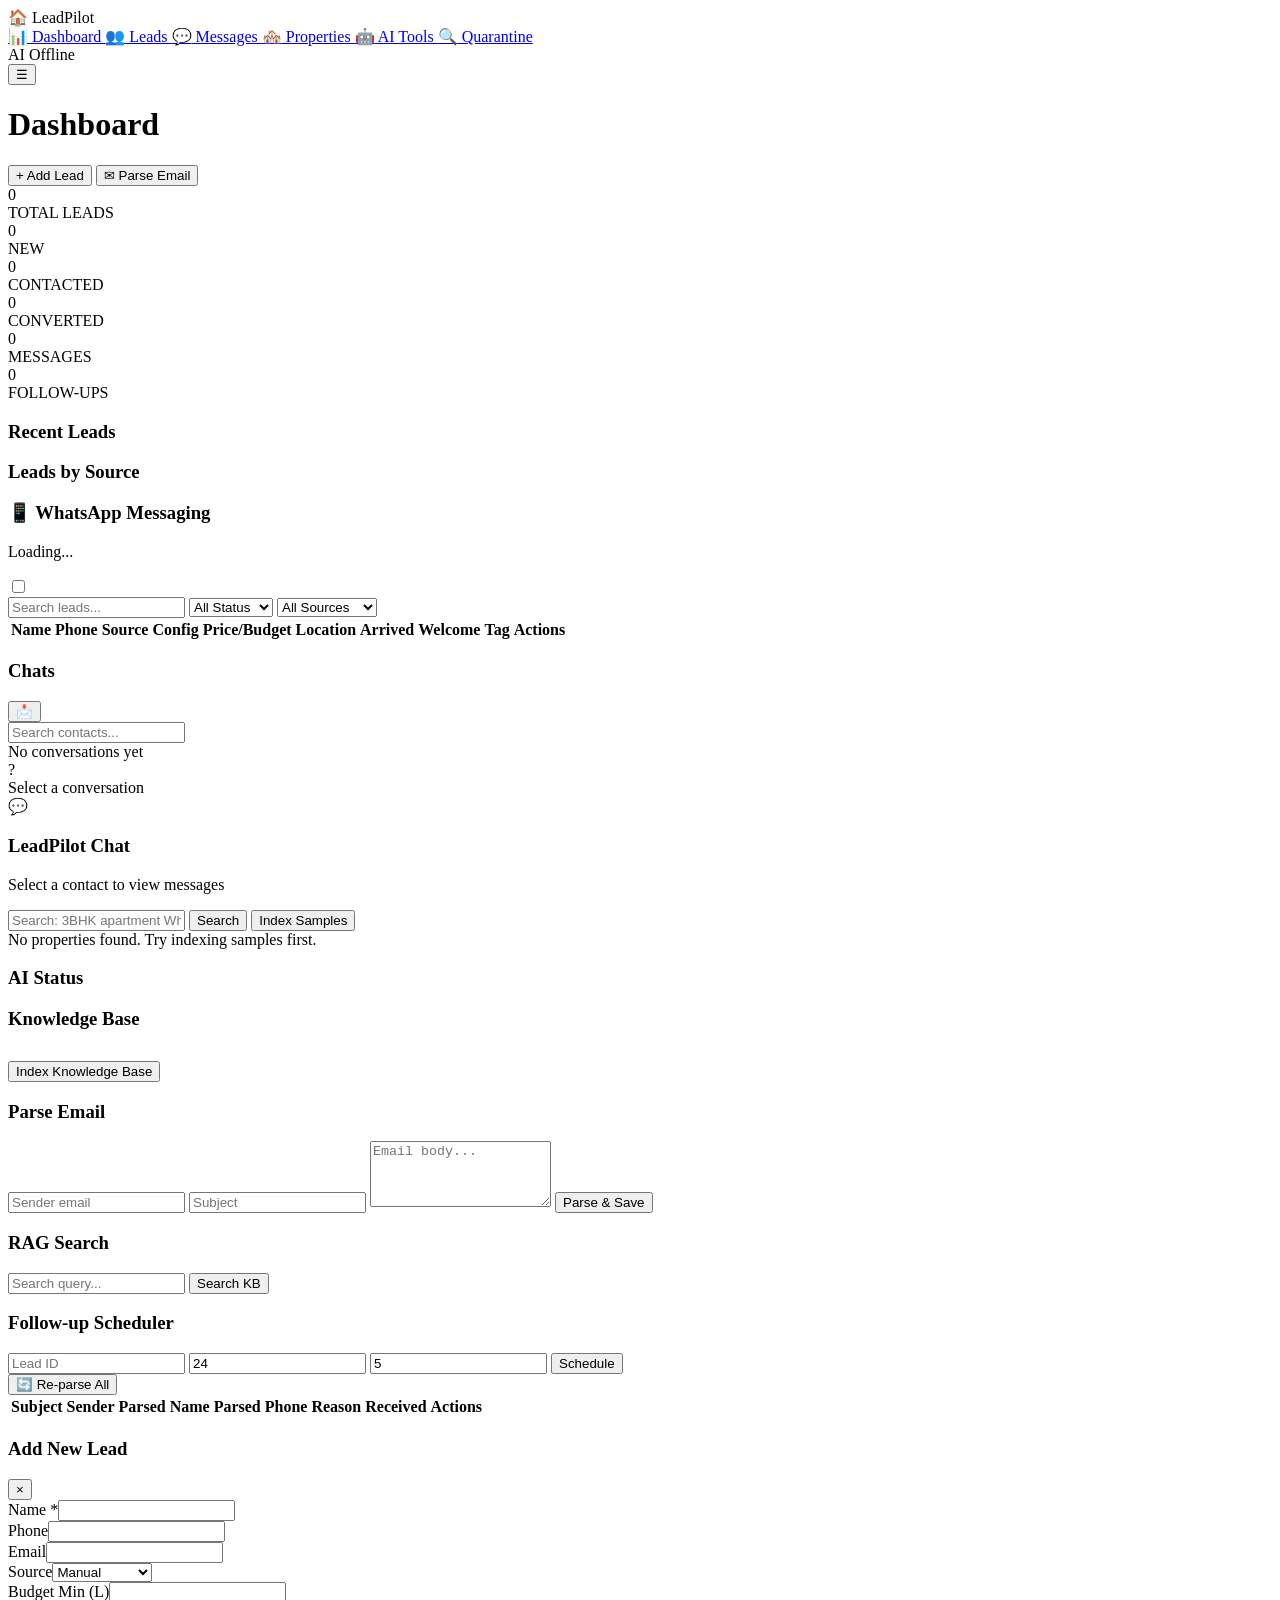
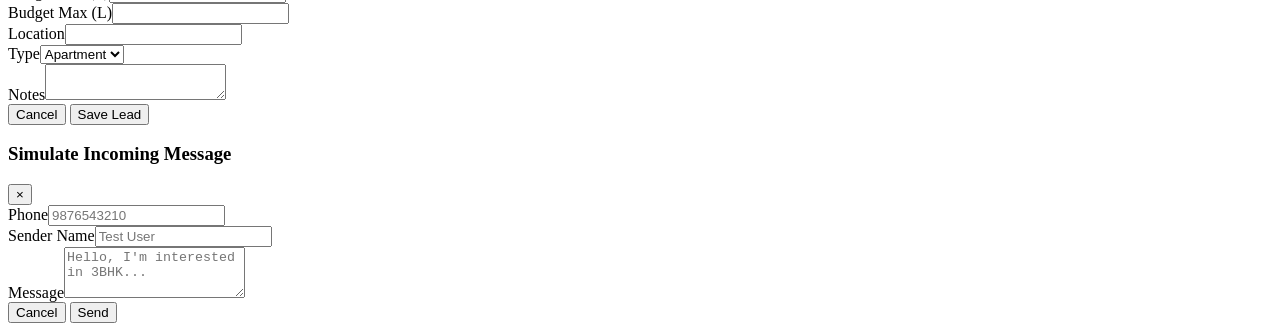
==== commit 95e8409d: "Fix phi3:mini hallucination, add reset welcome UI, and generate LLM media captions" ====
--- a/frontend/index.html
+++ b/frontend/index.html
@@ -5,7 +5,7 @@
     <meta name="viewport" content="width=device-width, initial-scale=1.0">
     <title>LeadPilot - AI Real Estate Lead Manager</title>
     <meta name="description" content="AI-powered real estate lead management with WhatsApp integration">
-    <link rel="stylesheet" href="/static/style.css">
+    <link rel="stylesheet" href="/static/style.css?v=20260506b">
     <link href="https://fonts.googleapis.com/css2?family=Inter:wght@300;400;500;600;700&display=swap" rel="stylesheet">
 </head>
 <body>
@@ -35,6 +35,10 @@
                 </a>
                 <a href="#" class="nav-item" data-view="ai" id="nav-ai">
                     <span class="nav-icon">🤖</span> AI Tools
+                </a>
+                <a href="#" class="nav-item" data-view="quarantine" id="nav-quarantine">
+                    <span class="nav-icon">🔍</span> Quarantine
+                    <span class="nav-badge quarantine-badge" id="nav-quarantine-badge" style="display:none">0</span>
                 </a>
             </nav>
             <div class="sidebar-footer">
@@ -69,6 +73,20 @@
                     <div class="card"><h3>Recent Leads</h3><div id="recent-leads-list" class="recent-leads"></div></div>
                     <div class="card"><h3>Leads by Source</h3><div id="source-chart"></div></div>
                 </div>
+                <!-- WhatsApp Live Mode Toggle -->
+                <div class="card wa-guard-card" id="wa-guard-card">
+                    <div class="wa-guard-header">
+                        <div>
+                            <h3>📱 WhatsApp Messaging</h3>
+                            <p class="wa-guard-desc" id="wa-guard-desc">Loading...</p>
+                        </div>
+                        <label class="toggle-switch">
+                            <input type="checkbox" id="wa-live-toggle" onchange="toggleLiveMode(this.checked)">
+                            <span class="toggle-slider"></span>
+                        </label>
+                    </div>
+                    <div class="wa-guard-whitelist" id="wa-guard-whitelist"></div>
+                </div>
             </section>
 
             <!-- ═══ Leads View ═══ -->
@@ -78,7 +96,7 @@
                     <select id="filter-status" class="input"><option value="">All Status</option><option value="new">New</option><option value="contacted">Contacted</option><option value="interested">Interested</option><option value="converted">Converted</option><option value="lost">Lost</option></select>
                     <select id="filter-source" class="input"><option value="">All Sources</option><option value="housing">Housing.com</option><option value="99acres">99acres</option><option value="magicbricks">MagicBricks</option><option value="manual">Manual</option><option value="whatsapp">WhatsApp</option></select>
                 </div>
-                <div class="table-wrap"><table class="data-table"><thead><tr><th>Name</th><th>Phone</th><th>Source</th><th>Config</th><th>Price/Budget</th><th>Location</th><th>Created</th><th>Welcome</th><th>Tag</th><th>Actions</th></tr></thead><tbody id="leads-tbody"></tbody></table></div>
+                <div class="table-wrap"><table class="data-table"><thead><tr><th>Name</th><th>Phone</th><th>Source</th><th>Config</th><th>Price/Budget</th><th>Location</th><th>Arrived</th><th>Welcome</th><th>Tag</th><th>Actions</th></tr></thead><tbody id="leads-tbody"></tbody></table></div>
             </section>
 
             <!-- ═══ Messages View (WhatsApp Web) ═══ -->
@@ -110,6 +128,7 @@
                             <div class="wa-chat-header-actions" id="wa-chat-actions" style="display:none">
                                 <button class="btn-icon wa-auto-reply-btn" id="btn-toggle-auto" title="Toggle auto-reply">🤖</button>
                                 <span class="wa-auto-label" id="wa-auto-label">Auto: ON</span>
+                                <button class="btn-icon wa-resend-welcome-btn" id="btn-resend-welcome" title="Re-send welcome media sequence" style="margin-left:8px; font-size:14px; opacity:0.7;">🔄</button>
                             </div>
                         </div>
                         <div class="wa-messages" id="wa-messages">
@@ -175,6 +194,30 @@
                         <button class="btn btn-primary" id="btn-create-followup">Schedule</button>
                         <pre id="followup-result" class="result-box" style="display:none"></pre>
                     </div>
+                </div>
+            </section>
+
+            <!-- ═══ Quarantine View ═══ -->
+            <section class="view" id="view-quarantine">
+                <div class="quarantine-header">
+                    <div class="quarantine-stats" id="quarantine-stats"></div>
+                    <div class="quarantine-actions">
+                        <button class="btn btn-primary" id="btn-reparse-all">🔄 Re-parse All</button>
+                    </div>
+                </div>
+                <div class="table-wrap">
+                    <table class="data-table">
+                        <thead><tr>
+                            <th>Subject</th>
+                            <th>Sender</th>
+                            <th>Parsed Name</th>
+                            <th>Parsed Phone</th>
+                            <th>Reason</th>
+                            <th>Received</th>
+                            <th>Actions</th>
+                        </tr></thead>
+                        <tbody id="quarantine-tbody"></tbody>
+                    </table>
                 </div>
             </section>
         </main>
@@ -226,6 +269,6 @@
         </div>
     </div>
 
-    <script src="/static/app.js"></script>
+    <script src="/static/app.js?v=20260506b"></script>
 </body>
 </html>
